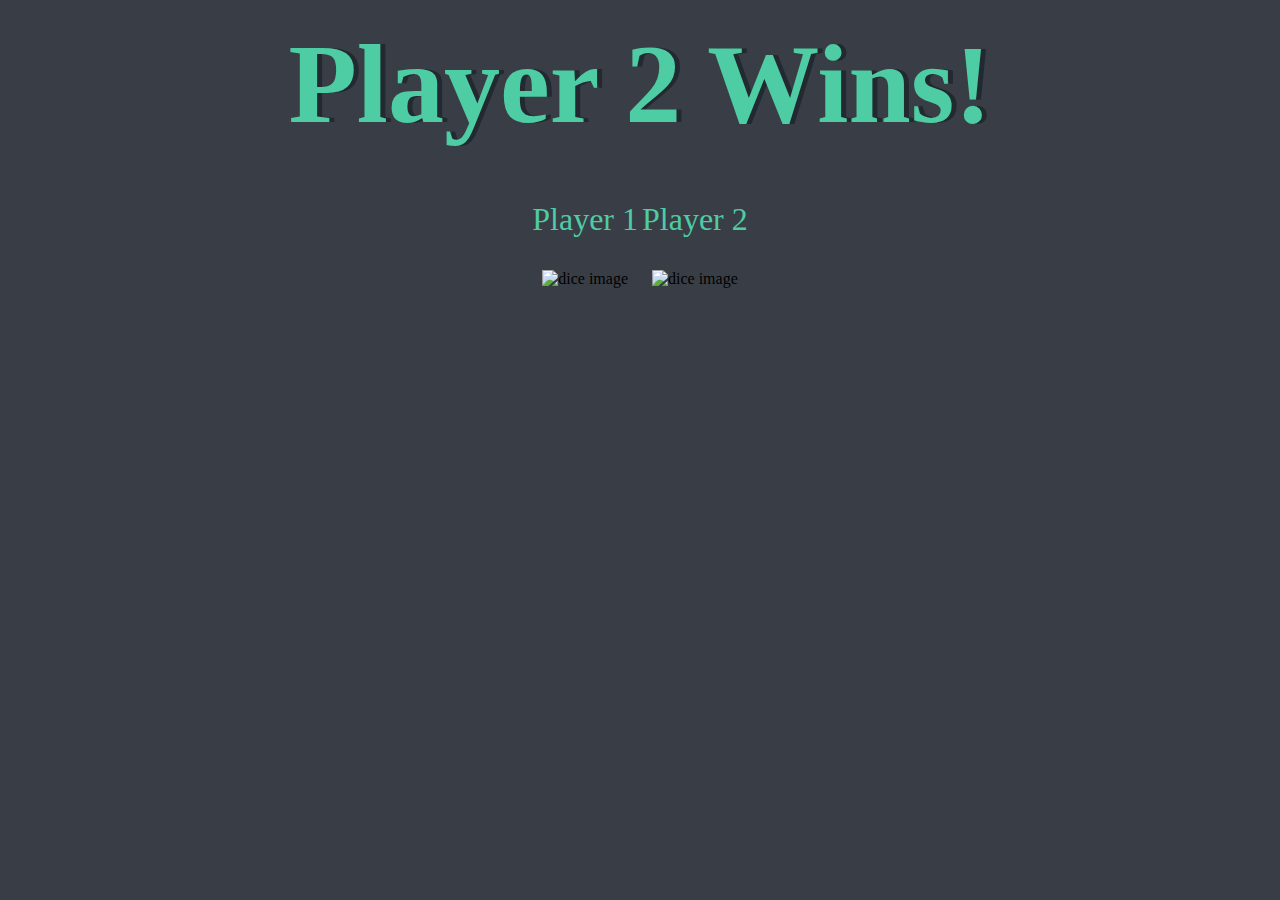
==== jswebsite/index.html @ 1aefaea2 "HTML, CSS and JS Projects" ====
<!DOCTYPE html>
<html lang="en" dir="ltr">
  <head>
    <meta charset="utf-8" />
    <title>My Website</title>
    <link rel="stylesheet" href="styles.css" />
  </head>
  <body>
    <div class="container">
      <h1>Refresh Me</h1>

      <div class="dice">
        <p>Player 1</p>
        <img src="/img/dice6.png" alt="dice image" class="img1" />
      </div>

      <div class="dice">
        <p>Player 2</p>
        <img src="/img/dice6.png" alt="dice image" class="img2" />
      </div>
    </div>
    <script src="index.js" charset="utf-8"></script>
  </body>
</html>
---- jswebsite/styles.css ----
body {
  background-color: #393e46;
}
.container {
  width: 70%;
  margin: 20px auto;
  text-align: center;
}
.dice {
  display: inline-block;
}
h1 {
  font-family: "Lobster", cursive;
  font-size: 7rem;
  text-shadow: 5px 0 #232931;
  margin: 20px;
  color: #4ecca3;
}
p {
  font-size: 2rem;
  color: #4ecca3;
  font-family: "Indie Flower", cursive;
}
img {
  width: 80%;
}
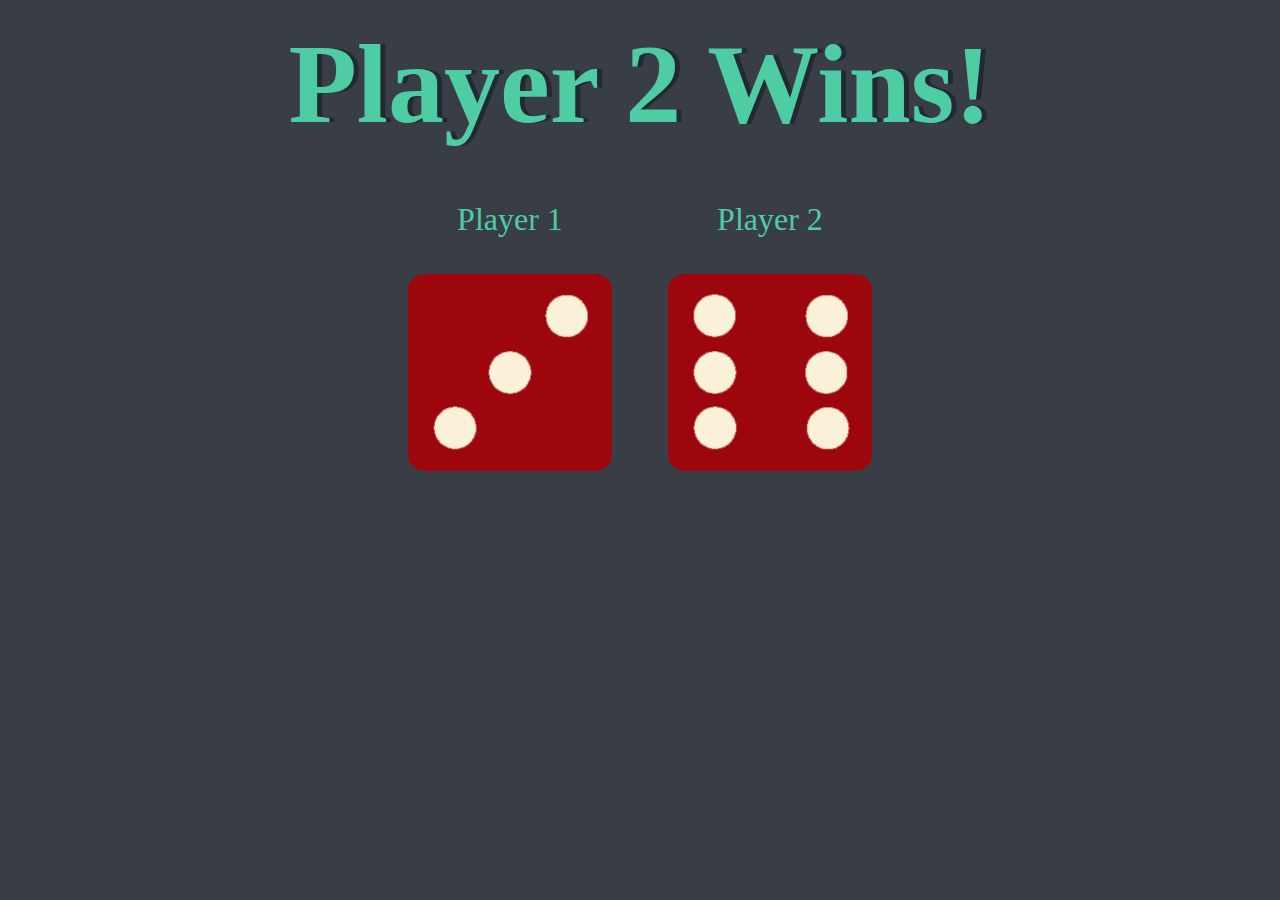
==== commit edcb2e65: "HTML, CSS and JS Projects" ====
--- a/jswebsite/index.html
+++ b/jswebsite/index.html
@@ -1,24 +1,27 @@
 <!DOCTYPE html>
-<html lang="en" dir="ltr">
-  <head>
-    <meta charset="utf-8" />
-    <title>My Website</title>
-    <link rel="stylesheet" href="styles.css" />
-  </head>
-  <body>
-    <div class="container">
-      <h1>Refresh Me</h1>
+<html lang="en">
 
-      <div class="dice">
-        <p>Player 1</p>
-        <img src="/img/dice6.png" alt="dice image" class="img1" />
-      </div>
+<head>
+  <meta charset="utf-8" />
+  <title>My Website</title>
+  <link rel="stylesheet" href="/jswebsite/styles.css" />
+</head>
 
-      <div class="dice">
-        <p>Player 2</p>
-        <img src="/img/dice6.png" alt="dice image" class="img2" />
-      </div>
+<body>
+  <div class="container">
+    <h1>Refresh Me</h1>
+
+    <div class="dice">
+      <p>Player 1</p>
+      <img src="/jswebsite/img/dice6.png" alt="dice image" class="img1" />
     </div>
-    <script src="index.js" charset="utf-8"></script>
-  </body>
-</html>
+
+    <div class="dice">
+      <p>Player 2</p>
+      <img src="/jswebsite/img/dice6.png" alt="dice image" class="img2" />
+    </div>
+  </div>
+  <script src="/jswebsite/index.js" charset="utf-8"></script>
+</body>
+
+</html>